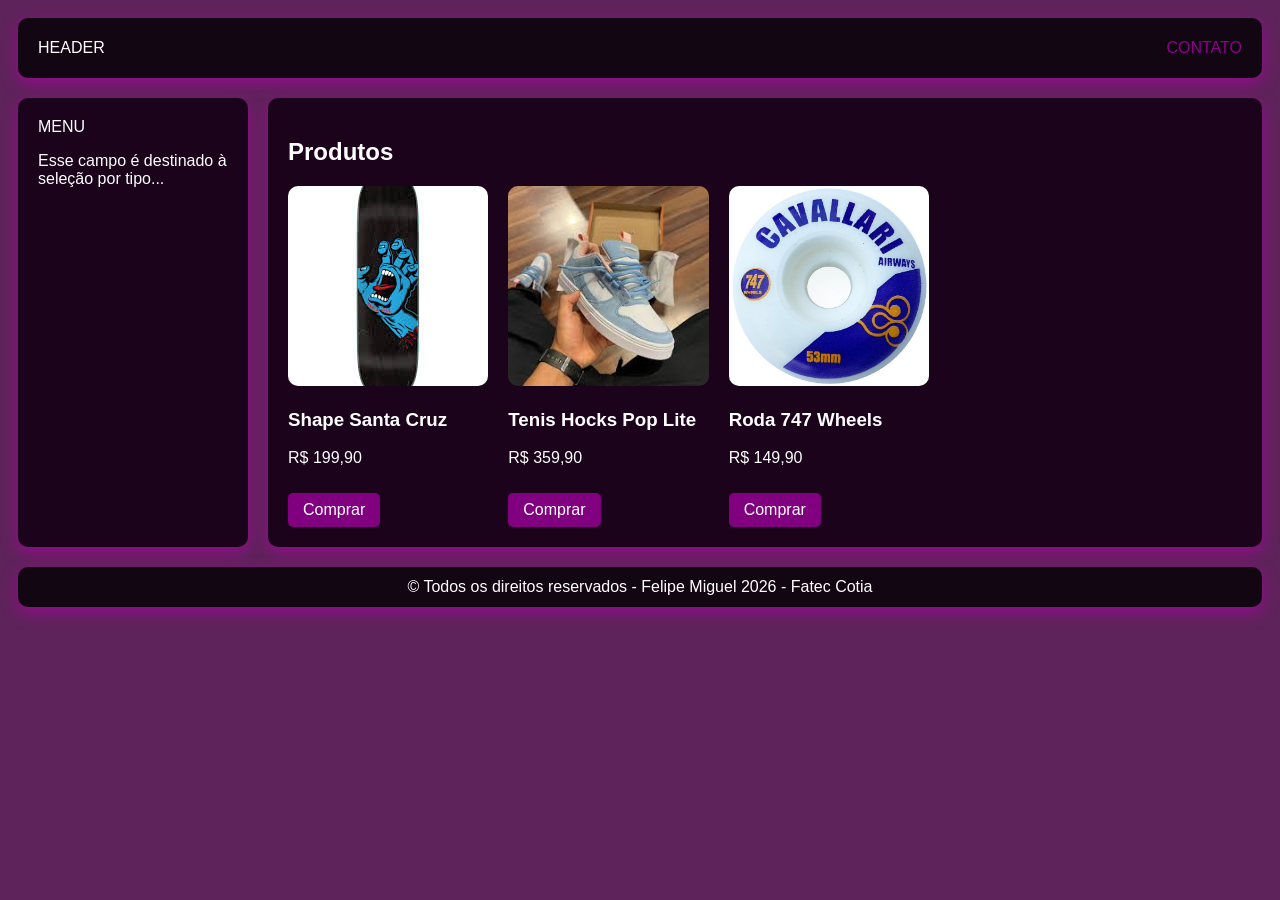
==== index.html @ 4387d623 "Add files via upload" ====
<!DOCTYPE html>
<html lang="pt-BR">

<head>
  <meta charset="UTF-8">
  <meta name="viewport" content="width=device-width, initial-scale=1.0">
  <title>Wireframe</title>
  <link rel="stylesheet" href="style.css">
</head>

<body>
  <div class="container">

    <div class="header">
      HEADER <a href="#">CONTATO</a>
    </div>

    <div class="menu">
      MENU
      <p>Esse campo é destinado à seleção por tipo...</p>
    </div>

    <div class="conteudo">
      <h2>Produtos</h2>

      <div class="produtos">

        <div class="produto">
          <img src="santacruz.jpg" alt="Produto">
          <h3>Shape Santa Cruz</h3>
          <p>R$ 199,90</p>
          <a href="produto.html">Comprar</a>
        </div>

        <div class="produto">
          <img src="hocks.jpg" alt="Produto">
          <h3>Tenis Hocks Pop Lite</h3>
          <p>R$ 359,90</p>
          <a href="produto.html">Comprar</a>
        </div>

        <div class="produto">
          <img src="roda.jpg" alt="Produto">
          <h3>Roda 747 Wheels</h3>
          <p>R$ 149,90</p>
          <a href="produto.html">Comprar</a>
        </div>

      </div>
    </div>

    <div class="footer">
      © Todos os direitos reservados - Felipe Miguel 2026 - Fatec Cotia
    </div>

  </div>
</body>

</html>
---- style.css ----
/* ===== RESET / BASE ===== */
body {
    font-family: Arial, sans-serif;
    background-color: rgba(70, 0, 66, 0.863);
    color: white;
}

/* ===== LINKS ===== */
a {
    color: rgba(167, 0, 167, 0.822);
    text-decoration: none;
    transition: 0.3s;
}

a:hover {
    color: white;
    text-shadow: 0 0 5px rgba(255, 0, 255, 0.7);
}

/* ===== LAYOUT GRID ===== */
.container {
    display: grid;
    grid-template-areas:
        "header header"
        "menu conteudo"
        "footer footer";
    grid-template-columns: 250px 1fr;
    grid-template-rows: 80px auto 60px;
}

/* ===== HEADER ===== */
.header {
    /* layout */
    grid-area: header;
    display: flex;

    /* alinhamento */
    justify-content: space-between;
    align-items: center;

    /* tipografia */
    font-family: Impact, sans-serif;

    /* espaçamento */
    padding: 0 20px;
    margin: 10px;

    /* visual */
    background-color: rgba(0, 0, 0, 0.815);
    border-radius: 10px;

    /* efeitos */
    box-shadow: 0 5px 15px rgba(170, 0, 162, 0.712);
}

/* ===== MENU ===== */
.menu {
    /* layout */
    grid-area: menu;
    display: flex;
    flex-direction: column;

    /* alinhamento */
    align-items: flex-start;

    /* espaçamento */
    padding: 20px;
    margin: 10px;

    /* visual */
    background-color: rgba(20, 0, 20, 0.9);
    border-radius: 10px;

    /* efeitos */
    box-shadow: 0 5px 15px rgba(170, 0, 162, 0.712);
}

/* ===== CONTEÚDO ===== */
.conteudo {
    /* layout */
    grid-area: conteudo;
    display: flex;
    flex-direction: column;

    /* alinhamento */
    align-items: flex-start;

    /* espaçamento */
    padding: 20px;
    margin: 10px;

    /* visual */
    background-color: rgba(20, 0, 20, 0.9);
    border-radius: 10px;

    /* efeitos */
    box-shadow: 0 5px 15px rgba(170, 0, 162, 0.712);
}

.produtos {
    display: grid;
    grid-template-columns: repeat(3, 1fr);
    gap: 20px;
}

.produto img {
    width: 100%;
    height: 200px;
    /* altura fixa */
    object-fit: cover;
    /* corta a imagem proporcionalmente */
    border-radius: 10px;
}

.produto a {
    display: grid;
    grid-template-columns: repeat(3, 1fr);
    gap: 20px;
    display: inline-block;
    margin-top: 10px;
    padding: 8px 15px;
    background-color: purple;
    border-radius: 5px;
    color: white;
}

.produto:hover {
    transform: scale(1.02);
    transition: 1.5s;
}

/* ===== FOOTER ===== */
.footer {
    /* layout */
    grid-area: footer;
    display: flex;

    /* alinhamento */
    justify-content: center;
    align-items: center;

    /* espaçamento */
    padding: 10px;
    margin: 10px;

    /* visual */
    background-color: rgba(0, 0, 0, 0.815);
    border-radius: 10px;

    /* efeitos */
    box-shadow: 0 5px 15px rgba(170, 0, 162, 0.712);
}

@media (max-width: 768px) {
    .container {
        grid-template-areas:
            "header"
            "menu"
            "conteudo"
            "footer";

        grid-template-columns: 1fr;
        grid-template-rows: auto;
    }
}

@media (max-width: 768px) {
    .menu {
        align-items: center;
        text-align: center;
    }
}
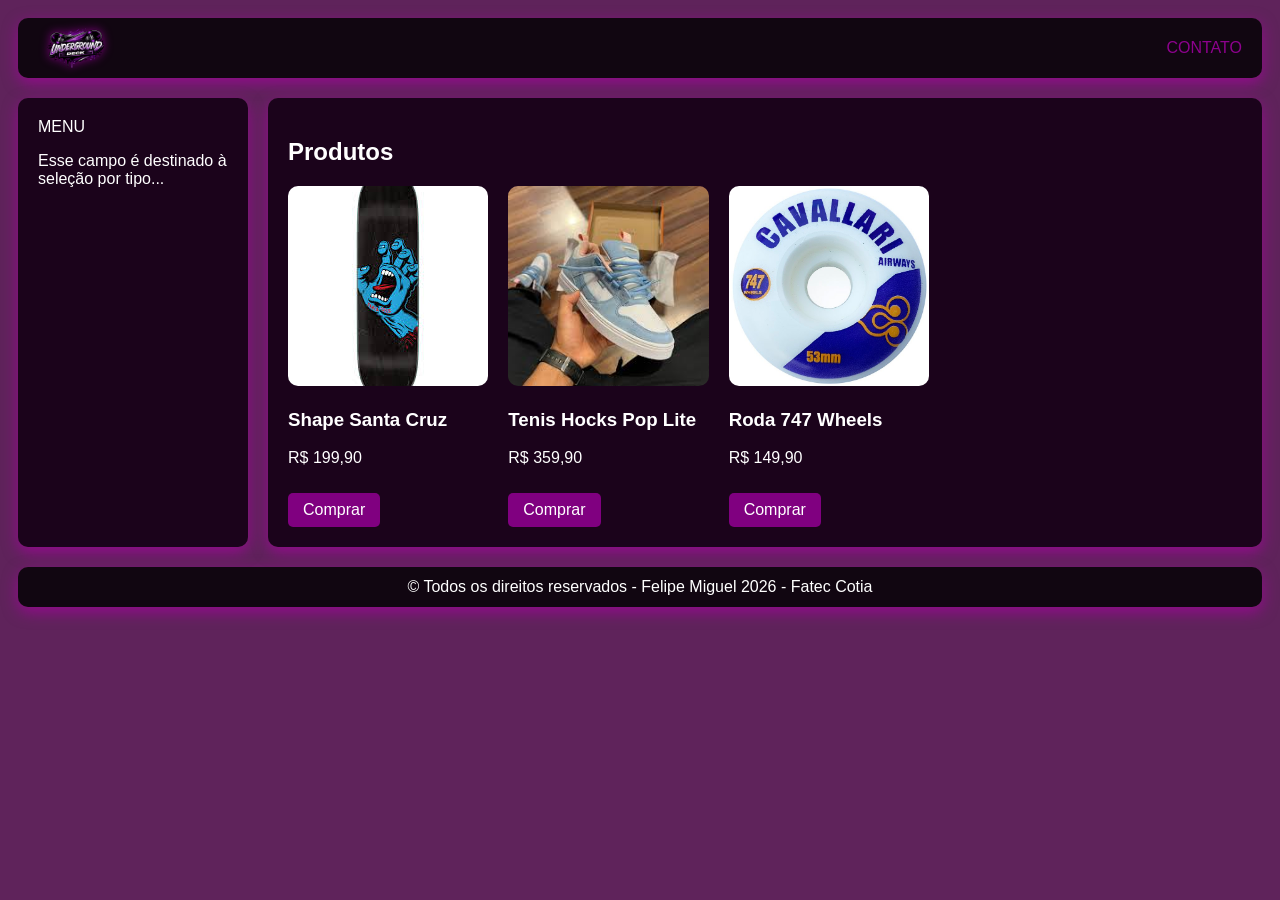
==== commit a4357558: "Atualização Final do Site" ====
--- a/index.html
+++ b/index.html
@@ -6,13 +6,15 @@
   <meta name="viewport" content="width=device-width, initial-scale=1.0">
   <title>Wireframe</title>
   <link rel="stylesheet" href="style.css">
+  <!--Testando Deploy-->
 </head>
 
 <body>
   <div class="container">
 
     <div class="header">
-      HEADER <a href="#">CONTATO</a>
+      <img src="logo.png" alt="Underground Deck" class="logo">
+      <a href="https://wa.me/11992225025?text=Gostaria de Comprar este produto!">CONTATO</a>
     </div>
 
     <div class="menu">
--- a/style.css
+++ b/style.css
@@ -10,11 +10,6 @@
     color: rgba(167, 0, 167, 0.822);
     text-decoration: none;
     transition: 0.3s;
-}
-
-a:hover {
-    color: white;
-    text-shadow: 0 0 5px rgba(255, 0, 255, 0.7);
 }
 
 /* ===== LAYOUT GRID ===== */
@@ -51,6 +46,18 @@
 
     /* efeitos */
     box-shadow: 0 5px 15px rgba(170, 0, 162, 0.712);
+}
+
+.header a:hover {
+    color: white;
+    text-shadow: 0 0 5px rgba(255, 0, 255, 0.7);
+}
+
+.logo {
+    height: 50px;
+    width: auto;
+    height: 50px;
+    filter: drop-shadow(0 0 5px purple);
 }
 
 /* ===== MENU ===== */
@@ -129,6 +136,189 @@
     transition: 1.5s;
 }
 
+/* ===== PRODUTO DETALHE ===== */
+.compra {
+    display: flex;
+    gap: 30px;
+    align-items: flex-start;
+}
+
+/* imagem */
+.descricao img {
+    width: 300px;
+    height: 400px;
+    object-fit: cover;
+    border-radius: 10px;
+}
+
+/* hover */
+.descricao:hover {
+    transform: scale(1.01);
+    transition: 0.3s;
+}
+
+/* ficha técnica */
+.ficha_tecnica {
+    background-color: rgba(0, 0, 0, 0.219);
+    border-radius: 10px;
+    padding: 20px;
+    margin: 10px;
+}
+
+.ficha_tecnica p {
+    font-family: Cambria, Georgia, serif;
+}
+
+.botao {
+    display: inline-block;
+    margin-top: 10px;
+    padding: 10px 20px;
+    background-color: purple;
+    border-radius: 5px;
+    color: white;
+    transition: 0.3s;
+    border: none;
+    /* resolve o estilo padrão do button */
+    cursor: pointer;
+    /* deixa clicável como botão */
+}
+
+.botao:hover {
+    background-color: rgb(180, 0, 180);
+}
+
+@media (max-width: 768px) {
+    .compra {
+        flex-direction: column;
+        align-items: center;
+    }
+
+    .descricao img {
+        width: 100%;
+        height: auto;
+    }
+}
+
+/* ===== CARRINHO ===== */
+
+.carrinho {
+    display: flex;
+    flex-direction: column;
+    gap: 20px;
+    width: 100%;
+}
+
+.item {
+    display: grid;
+    grid-template-columns: 100px 1fr 120px 120px;
+    align-items: center;
+    gap: 15px;
+
+    background-color: rgba(0, 0, 0, 0.6);
+    padding: 15px;
+    border-radius: 10px;
+}
+
+.item img {
+    width: 100%;
+    border-radius: 10px;
+}
+
+.info h3 {
+    margin-bottom: 5px;
+}
+
+.quantidade input {
+    width: 60px;
+    padding: 5px;
+    border-radius: 5px;
+    border: none;
+}
+
+.preco {
+    font-weight: bold;
+}
+
+.resumo {
+    display: flex;
+    justify-content: space-between;
+    align-items: center;
+
+    background-color: rgba(0, 0, 0, 0.8);
+    padding: 15px;
+    border-radius: 10px;
+}
+
+.botao:hover {
+    background-color: rgb(180, 0, 180);
+}
+
+.finalizar {
+    display: flex;
+    justify-content: flex-end;
+}
+
+.botao:hover {
+    background-color: rgb(180, 0, 180);
+    transform: scale(1.05);
+}
+
+.resumo {
+    position: sticky;
+    bottom: 10px;
+}
+
+@media (max-width: 768px) {
+    .item {
+        grid-template-columns: 1fr;
+        text-align: center;
+    }
+
+    .resumo {
+        flex-direction: column;
+        gap: 10px;
+    }
+}
+
+/* ===== CHECKOUT ===== */
+
+.checkout {
+    display: grid;
+    grid-template-columns: 2fr 1fr;
+    gap: 20px;
+    width: 100%;
+}
+
+.formulario {
+    display: flex;
+    flex-direction: column;
+    gap: 10px;
+}
+
+.formulario input,
+.formulario select {
+    padding: 10px;
+    border-radius: 5px;
+    border: none;
+}
+
+.resumo_checkout {
+    background-color: rgba(0, 0, 0, 0.6);
+    padding: 20px;
+    border-radius: 10px;
+
+    display: flex;
+    flex-direction: column;
+    gap: 10px;
+}
+
+/* RESPONSIVO */
+@media (max-width: 768px) {
+    .checkout {
+        grid-template-columns: 1fr;
+    }
+}
+
 /* ===== FOOTER ===== */
 .footer {
     /* layout */
@@ -169,4 +359,35 @@
         align-items: center;
         text-align: center;
     }
+}
+
+/*Estilização do PHP*/
+
+.sucesso-container {
+    display: flex;
+    justify-content: center;
+    align-items: center;
+    height: 100vh;
+}
+
+.sucesso-card {
+    background-color: rgba(0, 0, 0, 0.8);
+    padding: 40px;
+    border-radius: 15px;
+    width: 400px;
+
+    box-shadow: 0 0 20px rgba(170, 0, 162, 0.7);
+}
+
+.sucesso-card h1 {
+    text-align: center;
+    margin-bottom: 20px;
+}
+
+.sucesso-card h2 {
+    margin-top: 20px;
+}
+
+.sucesso-card p {
+    margin: 5px 0;
 }
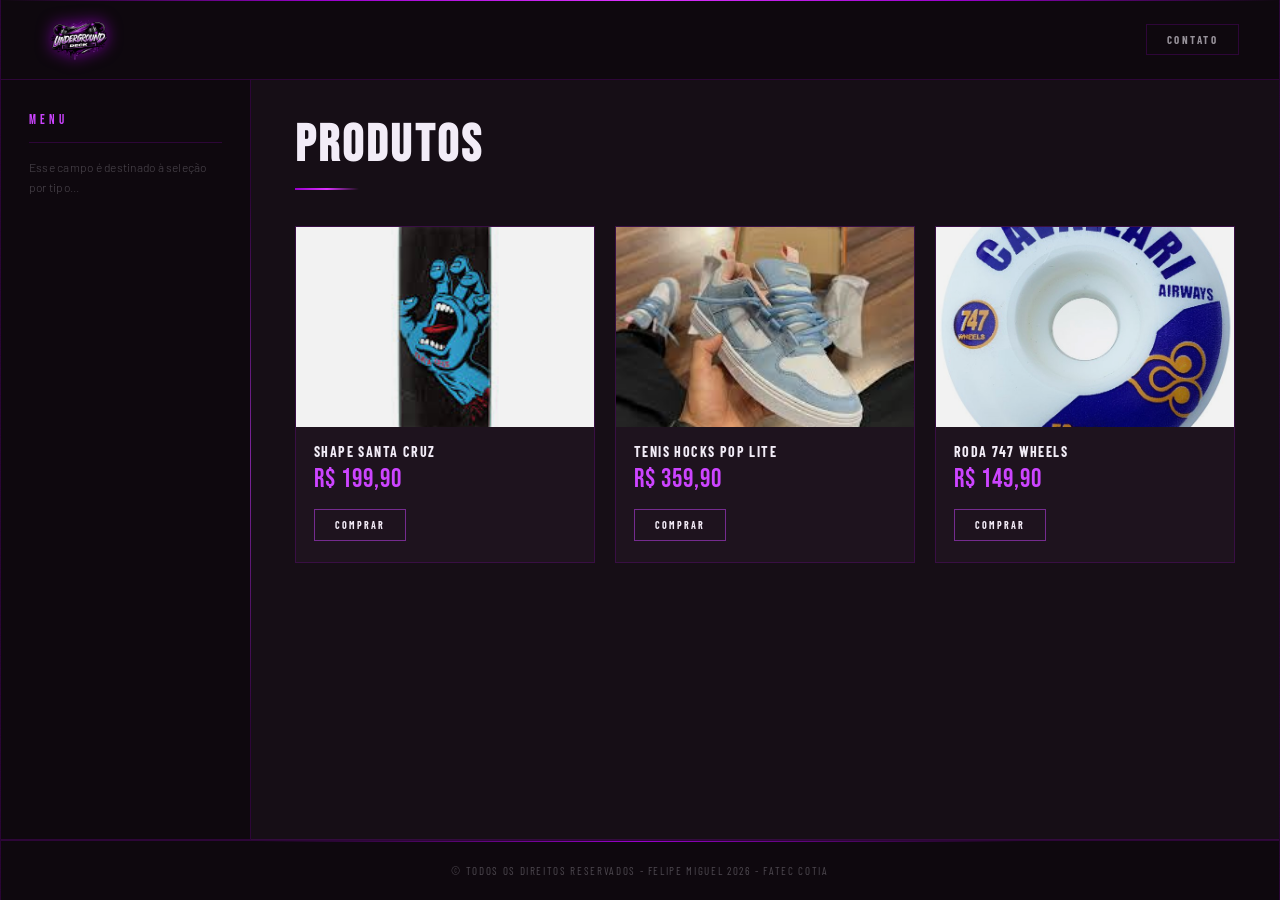
==== commit b7c122a3: "Correção de nome da página" ====
--- a/index.html
+++ b/index.html
@@ -4,7 +4,7 @@
 <head>
   <meta charset="UTF-8">
   <meta name="viewport" content="width=device-width, initial-scale=1.0">
-  <title>Wireframe</title>
+  <title>Catálogo</title>
   <link rel="stylesheet" href="style.css">
   <!--Testando Deploy-->
 </head>
@@ -58,4 +58,4 @@
   </div>
 </body>
 
-</html>+</html>
--- a/style.css
+++ b/style.css
@@ -1,18 +1,72 @@
-/* ===== RESET / BASE ===== */
+/* ============================================================
+   UNDERGROUND DECK — DARK LUXURY STREET
+   Paleta: Preto · Branco · Roxo
+   Só CSS — estrutura HTML intocada
+   ============================================================ */
+
+@import url('https://fonts.googleapis.com/css2?family=Bebas+Neue&family=Barlow+Condensed:wght@300;400;600;700;900&family=Barlow:wght@300;400;500&display=swap');
+
+/* ===== VARIÁVEIS ===== */
+:root {
+    --black:         #060306;
+    --black-2:       #0e080e;
+    --black-3:       #160e16;
+    --black-4:       #1e131e;
+    --white:         #f2ecf7;
+    --white-dim:     rgba(242,236,247,0.6);
+    --white-muted:   rgba(242,236,247,0.28);
+    --purple:        #9900cc;
+    --purple-light:  #cc44ff;
+    --purple-dark:   #5a0078;
+    --purple-glow:   rgba(153,0,204,0.45);
+    --purple-sub:    rgba(153,0,204,0.1);
+    --accent:        #dd33ff;
+    --border:        rgba(153,0,204,0.22);
+    --border-bright: rgba(204,68,255,0.5);
+    --font-display:  'Bebas Neue', sans-serif;
+    --font-ui:       'Barlow Condensed', sans-serif;
+    --font-body:     'Barlow', sans-serif;
+    --ease:          cubic-bezier(0.22, 0.61, 0.36, 1);
+}
+
+/* ===== RESET ===== */
+*, *::before, *::after { box-sizing: border-box; margin: 0; padding: 0; }
+html { scroll-behavior: smooth; }
+
+/* ===== BODY ===== */
 body {
-    font-family: Arial, sans-serif;
-    background-color: rgba(70, 0, 66, 0.863);
-    color: white;
-}
+    font-family: var(--font-body);
+    font-weight: 400;
+    background-color: var(--black);
+    background-image:
+        radial-gradient(ellipse 90% 55% at 50% 0%, rgba(153,0,204,0.18) 0%, transparent 65%),
+        url("data:image/svg+xml,%3Csvg xmlns='http://www.w3.org/2000/svg' width='300' height='300'%3E%3Cfilter id='n'%3E%3CfeTurbulence type='fractalNoise' baseFrequency='0.85' numOctaves='4' stitchTiles='stitch'/%3E%3C/filter%3E%3Crect width='300' height='300' filter='url(%23n)' opacity='0.03'/%3E%3C/svg%3E");
+    background-attachment: fixed;
+    color: var(--white);
+    min-height: 100vh;
+    -webkit-font-smoothing: antialiased;
+}
+
+/* ===== SCROLLBAR ===== */
+::-webkit-scrollbar { width: 4px; }
+::-webkit-scrollbar-track { background: var(--black); }
+::-webkit-scrollbar-thumb { background: var(--purple-dark); border-radius: 2px; }
+::-webkit-scrollbar-thumb:hover { background: var(--purple); }
 
 /* ===== LINKS ===== */
 a {
-    color: rgba(167, 0, 167, 0.822);
+    color: var(--purple-light);
     text-decoration: none;
-    transition: 0.3s;
-}
-
-/* ===== LAYOUT GRID ===== */
+    transition: color 0.2s, text-shadow 0.2s;
+}
+a:hover {
+    color: var(--white);
+    text-shadow: 0 0 10px rgba(204,68,255,0.6);
+}
+
+/* ============================================================
+   LAYOUT
+   ============================================================ */
 .container {
     display: grid;
     grid-template-areas:
@@ -21,221 +75,451 @@
         "footer footer";
     grid-template-columns: 250px 1fr;
     grid-template-rows: 80px auto 60px;
-}
-
-/* ===== HEADER ===== */
+    min-height: 100vh;
+    max-width: 1400px;
+    margin: 0 auto;
+    border-left: 1px solid var(--border);
+    border-right: 1px solid var(--border);
+}
+
+/* ============================================================
+   HEADER
+   ============================================================ */
 .header {
-    /* layout */
     grid-area: header;
     display: flex;
-
-    /* alinhamento */
     justify-content: space-between;
     align-items: center;
-
-    /* tipografia */
-    font-family: Impact, sans-serif;
-
-    /* espaçamento */
-    padding: 0 20px;
-    margin: 10px;
-
-    /* visual */
-    background-color: rgba(0, 0, 0, 0.815);
-    border-radius: 10px;
-
-    /* efeitos */
-    box-shadow: 0 5px 15px rgba(170, 0, 162, 0.712);
-}
-
-.header a:hover {
-    color: white;
-    text-shadow: 0 0 5px rgba(255, 0, 255, 0.7);
+    padding: 0 40px;
+    background: var(--black-2);
+    border-bottom: 1px solid var(--border);
+    position: relative;
+    overflow: hidden;
+}
+
+.header::before {
+    content: '';
+    position: absolute;
+    top: 0; left: 0; right: 0;
+    height: 1px;
+    background: linear-gradient(90deg,
+        transparent 0%, var(--purple) 25%, var(--accent) 50%, var(--purple) 75%, transparent 100%);
 }
 
 .logo {
     height: 50px;
     width: auto;
-    height: 50px;
-    filter: drop-shadow(0 0 5px purple);
-}
-
-/* ===== MENU ===== */
+    filter: drop-shadow(0 0 8px rgba(153,0,204,0.75));
+    transition: filter 0.3s;
+}
+.logo:hover {
+    filter: drop-shadow(0 0 18px rgba(204,68,255,1)) drop-shadow(0 0 5px var(--accent));
+}
+
+.header a {
+    font-family: var(--font-ui);
+    font-weight: 700;
+    font-size: 11px;
+    letter-spacing: 0.22em;
+    text-transform: uppercase;
+    color: var(--white-dim);
+    padding: 8px 20px;
+    border: 1px solid var(--border);
+    background: transparent;
+    transition: all 0.25s var(--ease);
+}
+.header a:hover {
+    color: var(--white);
+    border-color: var(--border-bright);
+    background: var(--purple-sub);
+    box-shadow: 0 0 18px rgba(153,0,204,0.3);
+    text-shadow: none;
+}
+
+/* ============================================================
+   MENU
+   ============================================================ */
 .menu {
-    /* layout */
     grid-area: menu;
     display: flex;
     flex-direction: column;
-
-    /* alinhamento */
     align-items: flex-start;
-
-    /* espaçamento */
-    padding: 20px;
-    margin: 10px;
-
-    /* visual */
-    background-color: rgba(20, 0, 20, 0.9);
-    border-radius: 10px;
-
-    /* efeitos */
-    box-shadow: 0 5px 15px rgba(170, 0, 162, 0.712);
-}
-
-/* ===== CONTEÚDO ===== */
+    padding: 32px 28px;
+    background: var(--black-2);
+    border-right: 1px solid var(--border);
+    border-bottom: 1px solid var(--border);
+    position: relative;
+    font-family: var(--font-display);
+    font-size: 13px;
+    letter-spacing: 0.3em;
+    color: var(--purple-light);
+}
+
+.menu::after {
+    content: '';
+    position: absolute;
+    top: 15%; bottom: 15%;
+    right: -1px;
+    width: 1px;
+    background: linear-gradient(180deg, transparent, var(--purple-light), transparent);
+    opacity: 0.5;
+}
+
+.menu p {
+    font-family: var(--font-body);
+    font-weight: 300;
+    font-size: 12px;
+    line-height: 1.7;
+    color: var(--white-muted);
+    letter-spacing: 0.02em;
+    margin-top: 14px;
+    padding-top: 14px;
+    border-top: 1px solid var(--border);
+    width: 100%;
+}
+
+/* ============================================================
+   CONTEUDO
+   ============================================================ */
 .conteudo {
-    /* layout */
     grid-area: conteudo;
     display: flex;
     flex-direction: column;
-
-    /* alinhamento */
     align-items: flex-start;
-
-    /* espaçamento */
-    padding: 20px;
-    margin: 10px;
-
-    /* visual */
-    background-color: rgba(20, 0, 20, 0.9);
-    border-radius: 10px;
-
-    /* efeitos */
-    box-shadow: 0 5px 15px rgba(170, 0, 162, 0.712);
-}
-
+    padding: 40px 44px;
+    background: var(--black-3);
+    border-bottom: 1px solid var(--border);
+}
+
+.conteudo h2 {
+    font-family: var(--font-display);
+    font-size: 52px;
+    letter-spacing: 0.06em;
+    color: var(--white);
+    line-height: 1;
+    margin-bottom: 36px;
+    position: relative;
+    padding-bottom: 18px;
+}
+.conteudo h2::after {
+    content: '';
+    position: absolute;
+    bottom: 0; left: 0;
+    width: 64px; height: 2px;
+    background: linear-gradient(90deg, var(--purple), var(--accent), transparent);
+}
+
+/* ============================================================
+   GRID DE PRODUTOS
+   ============================================================ */
 .produtos {
     display: grid;
     grid-template-columns: repeat(3, 1fr);
     gap: 20px;
-}
+    width: 100%;
+}
+
+.produto {
+    background: var(--black-4);
+    border: 1px solid var(--border);
+    overflow: hidden;
+    position: relative;
+    transition: border-color 0.35s, box-shadow 0.35s, transform 0.35s var(--ease);
+    animation: fadeUp 0.5s var(--ease) both;
+}
+.produto:nth-child(1) { animation-delay: 0.06s; }
+.produto:nth-child(2) { animation-delay: 0.14s; }
+.produto:nth-child(3) { animation-delay: 0.22s; }
+
+.produto::before {
+    content: '';
+    position: absolute;
+    top: 0; left: 0; right: 0;
+    height: 1px;
+    background: linear-gradient(90deg, transparent, var(--purple-light), transparent);
+    opacity: 0;
+    transition: opacity 0.35s;
+    z-index: 2;
+}
+
+.produto:hover {
+    border-color: var(--border-bright);
+    box-shadow: 0 12px 40px rgba(0,0,0,0.7), 0 0 24px rgba(153,0,204,0.25);
+    transform: translateY(-5px);
+}
+.produto:hover::before { opacity: 1; }
 
 .produto img {
     width: 100%;
     height: 200px;
-    /* altura fixa */
     object-fit: cover;
-    /* corta a imagem proporcionalmente */
-    border-radius: 10px;
+    display: block;
+    transition: transform 0.55s var(--ease), filter 0.4s;
+    filter: saturate(0.88) brightness(0.95);
+}
+.produto:hover img {
+    transform: scale(1.05);
+    filter: saturate(1.1) brightness(1.05);
+}
+
+.produto h3 {
+    font-family: var(--font-ui);
+    font-weight: 700;
+    font-size: 14px;
+    letter-spacing: 0.1em;
+    text-transform: uppercase;
+    color: var(--white);
+    padding: 16px 18px 4px;
+    margin-bottom: 0;
+}
+
+.produto p {
+    font-family: var(--font-display);
+    font-size: 26px;
+    letter-spacing: 0.04em;
+    color: var(--purple-light);
+    padding: 0 18px 14px;
+    margin: 0;
 }
 
 .produto a {
-    display: grid;
-    grid-template-columns: repeat(3, 1fr);
-    gap: 20px;
     display: inline-block;
-    margin-top: 10px;
-    padding: 8px 15px;
-    background-color: purple;
-    border-radius: 5px;
-    color: white;
-}
-
-.produto:hover {
-    transform: scale(1.02);
-    transition: 1.5s;
-}
-
-/* ===== PRODUTO DETALHE ===== */
+    margin: 0 18px 18px;
+    padding: 9px 20px;
+    background: transparent;
+    border: 1px solid var(--border-bright);
+    color: var(--white);
+    font-family: var(--font-ui);
+    font-weight: 700;
+    font-size: 10px;
+    letter-spacing: 0.22em;
+    text-transform: uppercase;
+    transition: all 0.25s var(--ease);
+    position: relative;
+    overflow: hidden;
+}
+.produto a::before {
+    content: '';
+    position: absolute;
+    inset: 0;
+    background: var(--purple);
+    transform: scaleX(0);
+    transform-origin: left;
+    transition: transform 0.3s var(--ease);
+    z-index: 0;
+}
+.produto a:hover {
+    border-color: var(--purple);
+    box-shadow: 0 0 18px rgba(153,0,204,0.4);
+    text-shadow: none;
+    color: var(--white);
+}
+.produto a:hover::before { transform: scaleX(1); }
+
+/* ============================================================
+   PRODUTO DETALHE
+   ============================================================ */
 .compra {
     display: flex;
-    gap: 30px;
+    gap: 40px;
     align-items: flex-start;
-}
-
-/* imagem */
+    width: 100%;
+}
+
+.descriçao {
+    display: flex;
+    flex-direction: column;
+    align-items: flex-start;
+    flex-shrink: 0;
+}
+
+.descriçao img {
+    width: 300px;
+    height: 400px;
+    object-fit: cover;
+    border: 1px solid var(--border);
+    display: block;
+    box-shadow: 0 8px 40px rgba(0,0,0,0.6);
+    transition: box-shadow 0.4s;
+}
+.descriçao img:hover {
+    box-shadow: 0 8px 40px rgba(0,0,0,0.7), 0 0 30px rgba(153,0,204,0.3);
+}
+
 .descricao img {
     width: 300px;
     height: 400px;
     object-fit: cover;
-    border-radius: 10px;
-}
-
-/* hover */
-.descricao:hover {
-    transform: scale(1.01);
-    transition: 0.3s;
-}
-
-/* ficha técnica */
+    border-radius: 0;
+}
+
 .ficha_tecnica {
-    background-color: rgba(0, 0, 0, 0.219);
-    border-radius: 10px;
-    padding: 20px;
-    margin: 10px;
+    flex: 1;
+    background: var(--black-4);
+    border: 1px solid var(--border);
+    padding: 32px 36px;
+    position: relative;
+    overflow: hidden;
+    border-radius: 0;
+    margin: 0;
+}
+
+.ficha_tecnica::before {
+    content: '';
+    position: absolute;
+    top: 0; left: 0; bottom: 0;
+    width: 2px;
+    background: linear-gradient(180deg, var(--purple), var(--accent), transparent);
+}
+
+.ficha_tecnica h3 {
+    font-family: var(--font-ui);
+    font-weight: 700;
+    font-size: 10px;
+    letter-spacing: 0.3em;
+    text-transform: uppercase;
+    color: var(--purple-light);
+    margin-bottom: 18px;
+    padding-bottom: 14px;
+    border-bottom: 1px solid var(--border);
 }
 
 .ficha_tecnica p {
-    font-family: Cambria, Georgia, serif;
-}
-
+    font-family: var(--font-body);
+    font-weight: 300;
+    font-size: 15px;
+    line-height: 1.9;
+    color: var(--white-dim);
+}
+
+/* ============================================================
+   BOTAO GLOBAL
+   ============================================================ */
 .botao {
     display: inline-block;
     margin-top: 10px;
-    padding: 10px 20px;
-    background-color: purple;
-    border-radius: 5px;
-    color: white;
-    transition: 0.3s;
-    border: none;
-    /* resolve o estilo padrão do button */
+    padding: 13px 30px;
+    background: var(--purple);
+    border: 1px solid var(--purple-light);
+    color: var(--white);
+    font-family: var(--font-ui);
+    font-weight: 700;
+    font-size: 11px;
+    letter-spacing: 0.22em;
+    text-transform: uppercase;
     cursor: pointer;
-    /* deixa clicável como botão */
-}
-
+    transition: all 0.25s var(--ease);
+    position: relative;
+    overflow: hidden;
+    box-shadow: 0 4px 24px rgba(153,0,204,0.3);
+    border-radius: 0;
+}
+.botao::after {
+    content: '';
+    position: absolute;
+    top: 0; left: -100%;
+    width: 100%; height: 100%;
+    background: linear-gradient(90deg, transparent, rgba(255,255,255,0.1), transparent);
+    transition: left 0.45s;
+}
 .botao:hover {
-    background-color: rgb(180, 0, 180);
-}
-
-@media (max-width: 768px) {
-    .compra {
-        flex-direction: column;
-        align-items: center;
-    }
-
-    .descricao img {
-        width: 100%;
-        height: auto;
-    }
-}
-
-/* ===== CARRINHO ===== */
-
+    background: var(--purple-light);
+    border-color: var(--accent);
+    box-shadow: 0 6px 32px rgba(204,68,255,0.55), 0 0 60px rgba(153,0,204,0.15);
+    transform: translateY(-2px);
+    color: var(--white);
+    text-shadow: none;
+}
+.botao:hover::after { left: 100%; }
+.botao:active { transform: translateY(0); }
+
+/* ============================================================
+   CARRINHO
+   ============================================================ */
 .carrinho {
     display: flex;
     flex-direction: column;
-    gap: 20px;
+    gap: 2px;
     width: 100%;
+    background: var(--border);
+    border: 1px solid var(--border);
 }
 
 .item {
     display: grid;
     grid-template-columns: 100px 1fr 120px 120px;
     align-items: center;
-    gap: 15px;
-
-    background-color: rgba(0, 0, 0, 0.6);
-    padding: 15px;
-    border-radius: 10px;
-}
+    gap: 20px;
+    background: var(--black-4);
+    padding: 20px 24px;
+    transition: background 0.2s;
+    animation: fadeUp 0.4s var(--ease) both;
+}
+.item:nth-child(1) { animation-delay: 0.05s; }
+.item:nth-child(2) { animation-delay: 0.12s; }
+.item:hover { background: #221822; }
 
 .item img {
     width: 100%;
-    border-radius: 10px;
-}
+    border-radius: 0;
+    height: 80px;
+    object-fit: cover;
+    display: block;
+    border: 1px solid var(--border);
+    filter: saturate(0.85);
+    transition: filter 0.3s;
+}
+.item:hover img { filter: saturate(1); }
 
 .info h3 {
-    margin-bottom: 5px;
-}
-
+    font-family: var(--font-ui);
+    font-weight: 700;
+    font-size: 15px;
+    letter-spacing: 0.08em;
+    text-transform: uppercase;
+    color: var(--white);
+    margin-bottom: 6px;
+}
+.info p {
+    font-size: 12px;
+    color: var(--white-muted);
+    font-weight: 300;
+}
+
+.quantidade {
+    display: flex;
+    align-items: center;
+    gap: 8px;
+    font-family: var(--font-ui);
+    font-size: 11px;
+    letter-spacing: 0.15em;
+    text-transform: uppercase;
+    color: var(--white-muted);
+}
 .quantidade input {
     width: 60px;
-    padding: 5px;
-    border-radius: 5px;
-    border: none;
+    padding: 8px;
+    background: var(--black-2);
+    border: 1px solid var(--border);
+    border-radius: 0;
+    color: var(--white);
+    font-family: var(--font-ui);
+    font-weight: 600;
+    font-size: 15px;
+    text-align: center;
+    transition: border-color 0.2s, box-shadow 0.2s;
+}
+.quantidade input:focus {
+    outline: none;
+    border-color: var(--purple);
+    box-shadow: 0 0 12px rgba(153,0,204,0.35);
 }
 
 .preco {
+    font-family: var(--font-display);
+    font-size: 26px;
+    letter-spacing: 0.04em;
+    color: var(--purple-light);
     font-weight: bold;
 }
 
@@ -243,104 +527,243 @@
     display: flex;
     justify-content: space-between;
     align-items: center;
-
-    background-color: rgba(0, 0, 0, 0.8);
-    padding: 15px;
-    border-radius: 10px;
-}
-
-.botao:hover {
-    background-color: rgb(180, 0, 180);
-}
-
-.finalizar {
-    display: flex;
-    justify-content: flex-end;
-}
-
-.botao:hover {
-    background-color: rgb(180, 0, 180);
-    transform: scale(1.05);
-}
-
-.resumo {
+    background: var(--black-2);
+    padding: 22px 28px;
+    border: 1px solid var(--border-bright);
+    margin-top: 4px;
     position: sticky;
     bottom: 10px;
-}
-
-@media (max-width: 768px) {
-    .item {
-        grid-template-columns: 1fr;
-        text-align: center;
-    }
-
-    .resumo {
-        flex-direction: column;
-        gap: 10px;
-    }
-}
-
-/* ===== CHECKOUT ===== */
-
+    box-shadow: 0 -8px 40px rgba(0,0,0,0.8), 0 0 30px rgba(153,0,204,0.12);
+}
+.resumo::before {
+    content: '';
+    position: absolute;
+    top: 0; left: 0; right: 0;
+    height: 1px;
+    background: linear-gradient(90deg,
+        transparent, var(--purple), var(--accent), var(--purple), transparent);
+}
+.resumo .total h3 {
+    font-family: var(--font-display);
+    font-size: 34px;
+    letter-spacing: 0.05em;
+    color: var(--white);
+}
+
+.finalizar {
+    display: flex;
+    justify-content: flex-end;
+}
+
+/* ============================================================
+   CHECKOUT
+   ============================================================ */
 .checkout {
     display: grid;
     grid-template-columns: 2fr 1fr;
-    gap: 20px;
+    gap: 28px;
     width: 100%;
 }
 
 .formulario {
     display: flex;
     flex-direction: column;
-    gap: 10px;
-}
+    gap: 8px;
+}
+
+.formulario h3 {
+    font-family: var(--font-ui);
+    font-weight: 700;
+    font-size: 10px;
+    letter-spacing: 0.3em;
+    text-transform: uppercase;
+    color: var(--purple-light);
+    margin-top: 20px;
+    margin-bottom: 4px;
+    padding-bottom: 10px;
+    border-bottom: 1px solid var(--border);
+}
+.formulario h3:first-child { margin-top: 0; }
 
 .formulario input,
 .formulario select {
-    padding: 10px;
-    border-radius: 5px;
-    border: none;
+    padding: 12px 16px;
+    background: var(--black-4);
+    border: 1px solid var(--border);
+    border-bottom-color: rgba(153,0,204,0.35);
+    color: var(--white);
+    font-family: var(--font-body);
+    font-size: 14px;
+    font-weight: 300;
+    transition: border-color 0.2s, background 0.2s, box-shadow 0.2s;
+    border-radius: 0;
+    width: 100%;
+}
+.formulario input::placeholder { color: var(--white-muted); font-size: 13px; }
+.formulario input:focus,
+.formulario select:focus {
+    outline: none;
+    background: #1c1020;
+    border-color: var(--purple);
+    box-shadow: 0 4px 20px rgba(153,0,204,0.2);
+}
+.formulario select option {
+    background: var(--black-3);
+    color: var(--white);
 }
 
 .resumo_checkout {
-    background-color: rgba(0, 0, 0, 0.6);
-    padding: 20px;
-    border-radius: 10px;
-
+    background: var(--black-4);
+    border: 1px solid var(--border);
+    padding: 26px 22px;
     display: flex;
     flex-direction: column;
-    gap: 10px;
-}
-
-/* RESPONSIVO */
-@media (max-width: 768px) {
-    .checkout {
-        grid-template-columns: 1fr;
-    }
-}
-
-/* ===== FOOTER ===== */
+    gap: 12px;
+    position: relative;
+    border-radius: 0;
+}
+.resumo_checkout::before {
+    content: '';
+    position: absolute;
+    top: 0; left: 0; right: 0;
+    height: 2px;
+    background: linear-gradient(90deg, var(--purple), var(--accent));
+}
+.resumo_checkout h3 {
+    font-family: var(--font-ui);
+    font-weight: 700;
+    font-size: 10px;
+    letter-spacing: 0.3em;
+    text-transform: uppercase;
+    color: var(--purple-light);
+    padding-bottom: 12px;
+    border-bottom: 1px solid var(--border);
+}
+.resumo_checkout p {
+    font-family: var(--font-body);
+    font-size: 14px;
+    color: var(--white-dim);
+    font-weight: 300;
+}
+.resumo_checkout p:last-of-type {
+    font-family: var(--font-display);
+    font-size: 32px;
+    color: var(--white);
+    letter-spacing: 0.04em;
+    border-top: 1px solid var(--border);
+    padding-top: 10px;
+}
+
+/* ============================================================
+   FOOTER
+   ============================================================ */
 .footer {
-    /* layout */
     grid-area: footer;
     display: flex;
-
-    /* alinhamento */
     justify-content: center;
     align-items: center;
-
-    /* espaçamento */
-    padding: 10px;
-    margin: 10px;
-
-    /* visual */
-    background-color: rgba(0, 0, 0, 0.815);
-    border-radius: 10px;
-
-    /* efeitos */
-    box-shadow: 0 5px 15px rgba(170, 0, 162, 0.712);
-}
-
+    padding: 10px 20px;
+    background: var(--black-2);
+    border-top: 1px solid var(--border);
+    font-family: var(--font-ui);
+    font-size: 11px;
+    letter-spacing: 0.15em;
+    text-transform: uppercase;
+    color: var(--white-muted);
+    position: relative;
+}
+.footer::before {
+    content: '';
+    position: absolute;
+    top: 0; left: 20%; right: 20%;
+    height: 1px;
+    background: linear-gradient(90deg, transparent, var(--purple), transparent);
+}
+
+/* ============================================================
+   SUCESSO PHP
+   ============================================================ */
+.sucesso-container {
+    display: flex;
+    justify-content: center;
+    align-items: center;
+    height: 100vh;
+    background: var(--black);
+    background-image: radial-gradient(ellipse 80% 60% at 50% 0%, rgba(153,0,204,0.2) 0%, transparent 65%);
+}
+
+.sucesso-card {
+    background: var(--black-3);
+    padding: 52px 44px;
+    border: 1px solid var(--border);
+    width: 400px;
+    box-shadow: 0 0 60px rgba(153,0,204,0.2);
+    position: relative;
+    overflow: hidden;
+    border-radius: 0;
+}
+.sucesso-card::before {
+    content: '';
+    position: absolute;
+    top: 0; left: 0; right: 0;
+    height: 2px;
+    background: linear-gradient(90deg,
+        var(--purple-dark), var(--purple), var(--accent), var(--purple), var(--purple-dark));
+}
+.sucesso-card::after {
+    content: '';
+    position: absolute;
+    bottom: -80px; right: -80px;
+    width: 220px; height: 220px;
+    background: radial-gradient(circle, rgba(153,0,204,0.1) 0%, transparent 70%);
+    pointer-events: none;
+}
+
+.sucesso-card h1 {
+    font-family: var(--font-display);
+    font-size: 32px;
+    letter-spacing: 0.05em;
+    text-align: center;
+    color: var(--white);
+    margin-bottom: 32px;
+    line-height: 1.2;
+}
+.sucesso-card h2 {
+    font-family: var(--font-ui);
+    font-weight: 700;
+    font-size: 10px;
+    letter-spacing: 0.3em;
+    text-transform: uppercase;
+    color: var(--purple-light);
+    margin-top: 24px;
+    margin-bottom: 10px;
+    padding-bottom: 10px;
+    border-bottom: 1px solid var(--border);
+}
+.sucesso-card p {
+    margin: 5px 0;
+    font-family: var(--font-body);
+    font-size: 14px;
+    color: var(--white-dim);
+    font-weight: 300;
+    line-height: 1.7;
+}
+.sucesso-card p strong {
+    color: var(--white);
+    font-weight: 500;
+}
+
+/* ============================================================
+   ANIMACOES
+   ============================================================ */
+@keyframes fadeUp {
+    from { opacity: 0; transform: translateY(16px); }
+    to   { opacity: 1; transform: translateY(0); }
+}
+
+/* ============================================================
+   RESPONSIVO
+   ============================================================ */
 @media (max-width: 768px) {
     .container {
         grid-template-areas:
@@ -348,46 +771,39 @@
             "menu"
             "conteudo"
             "footer";
-
         grid-template-columns: 1fr;
         grid-template-rows: auto;
     }
-}
-
-@media (max-width: 768px) {
+
     .menu {
         align-items: center;
         text-align: center;
+        border-right: none;
     }
-}
-
-/*Estilização do PHP*/
-
-.sucesso-container {
-    display: flex;
-    justify-content: center;
-    align-items: center;
-    height: 100vh;
-}
-
-.sucesso-card {
-    background-color: rgba(0, 0, 0, 0.8);
-    padding: 40px;
-    border-radius: 15px;
-    width: 400px;
-
-    box-shadow: 0 0 20px rgba(170, 0, 162, 0.7);
-}
-
-.sucesso-card h1 {
-    text-align: center;
-    margin-bottom: 20px;
-}
-
-.sucesso-card h2 {
-    margin-top: 20px;
-}
-
-.sucesso-card p {
-    margin: 5px 0;
+    .menu::after { display: none; }
+    .menu p { text-align: center; }
+
+    .conteudo { padding: 28px 20px; }
+    .produtos { grid-template-columns: 1fr; }
+
+    .compra {
+        flex-direction: column;
+        align-items: center;
+    }
+    .descriçao img {
+        width: 100%;
+        height: auto;
+    }
+
+    .item {
+        grid-template-columns: 1fr;
+        text-align: center;
+    }
+
+    .resumo {
+        flex-direction: column;
+        gap: 10px;
+    }
+
+    .checkout { grid-template-columns: 1fr; }
 }
